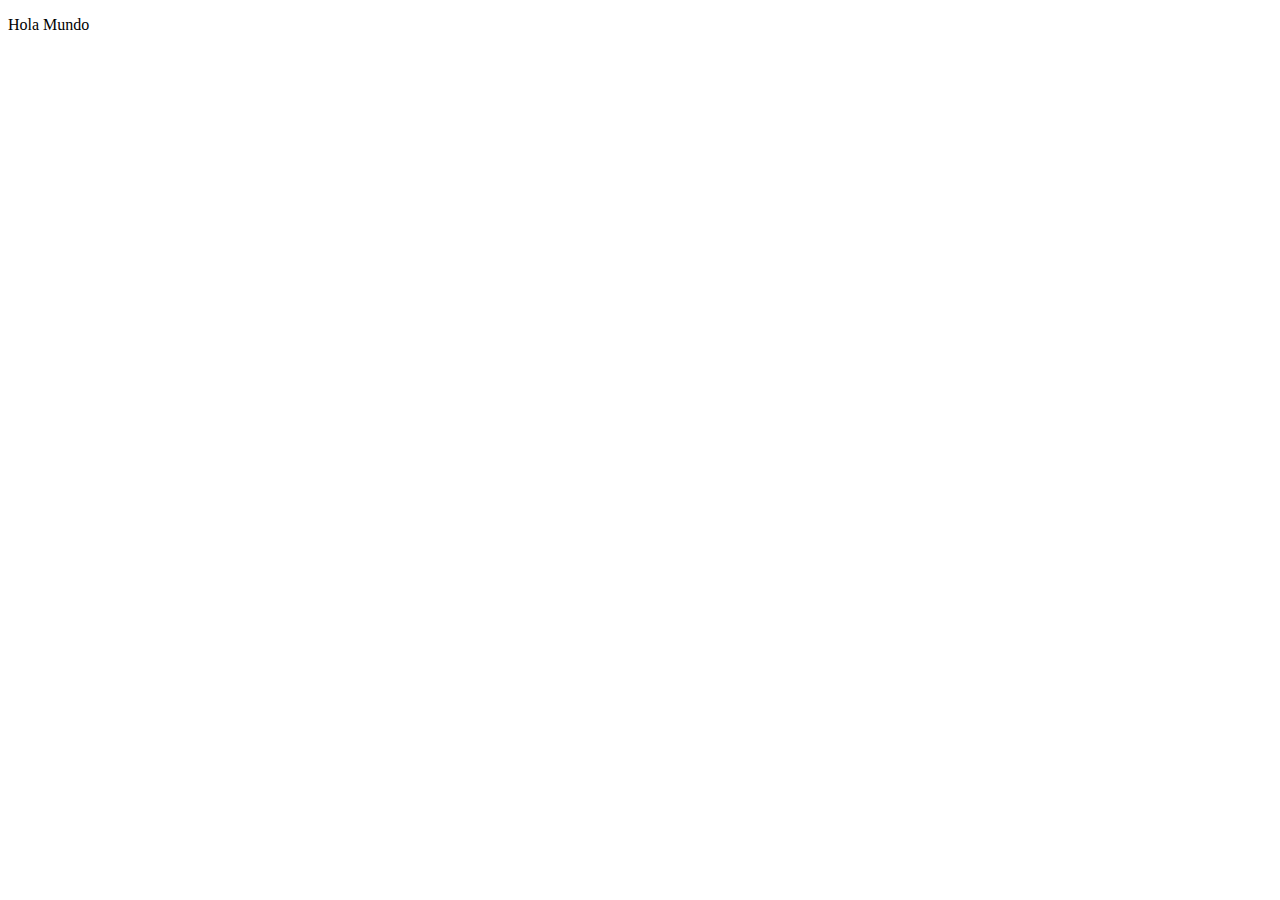
==== index.html @ 2d4d9e94 "Initial Commit" ====
<!DOCTYPE html>
<html lang="en">
<head>
    <meta charset="UTF-8">
    <meta http-equiv="X-UA-Compatible" content="IE=edge">
    <meta name="viewport" content="width=device-width, initial-scale=1.0">
    <title>Document</title>
</head>
<body>
    <P>Hola Mundo</P>
</body>
</html>
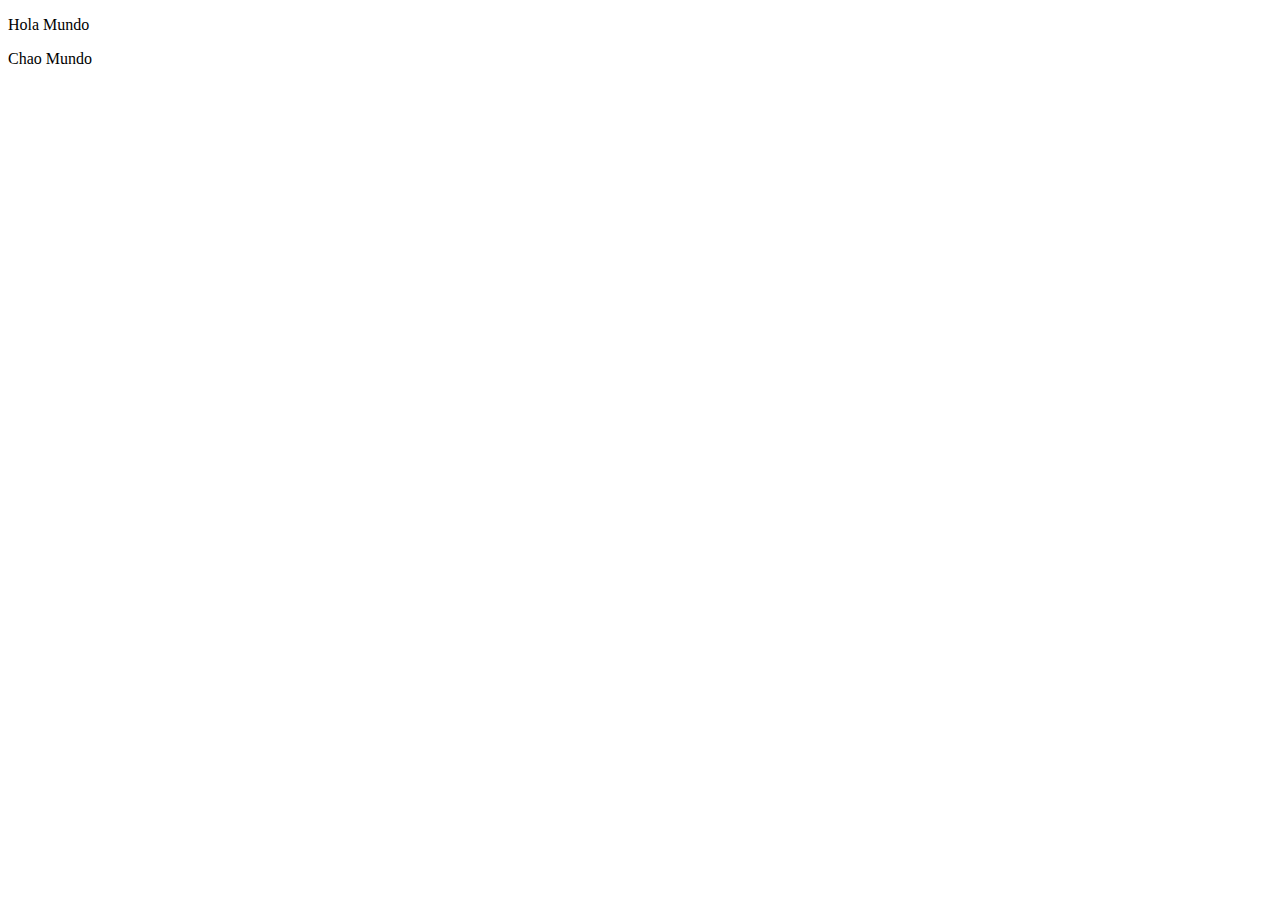
==== commit a751ab48: "Cambio de Index.html" ====
--- a/index.html
+++ b/index.html
@@ -8,5 +8,6 @@
 </head>
 <body>
     <P>Hola Mundo</P>
+    <P>Chao Mundo</P>
 </body>
 </html>